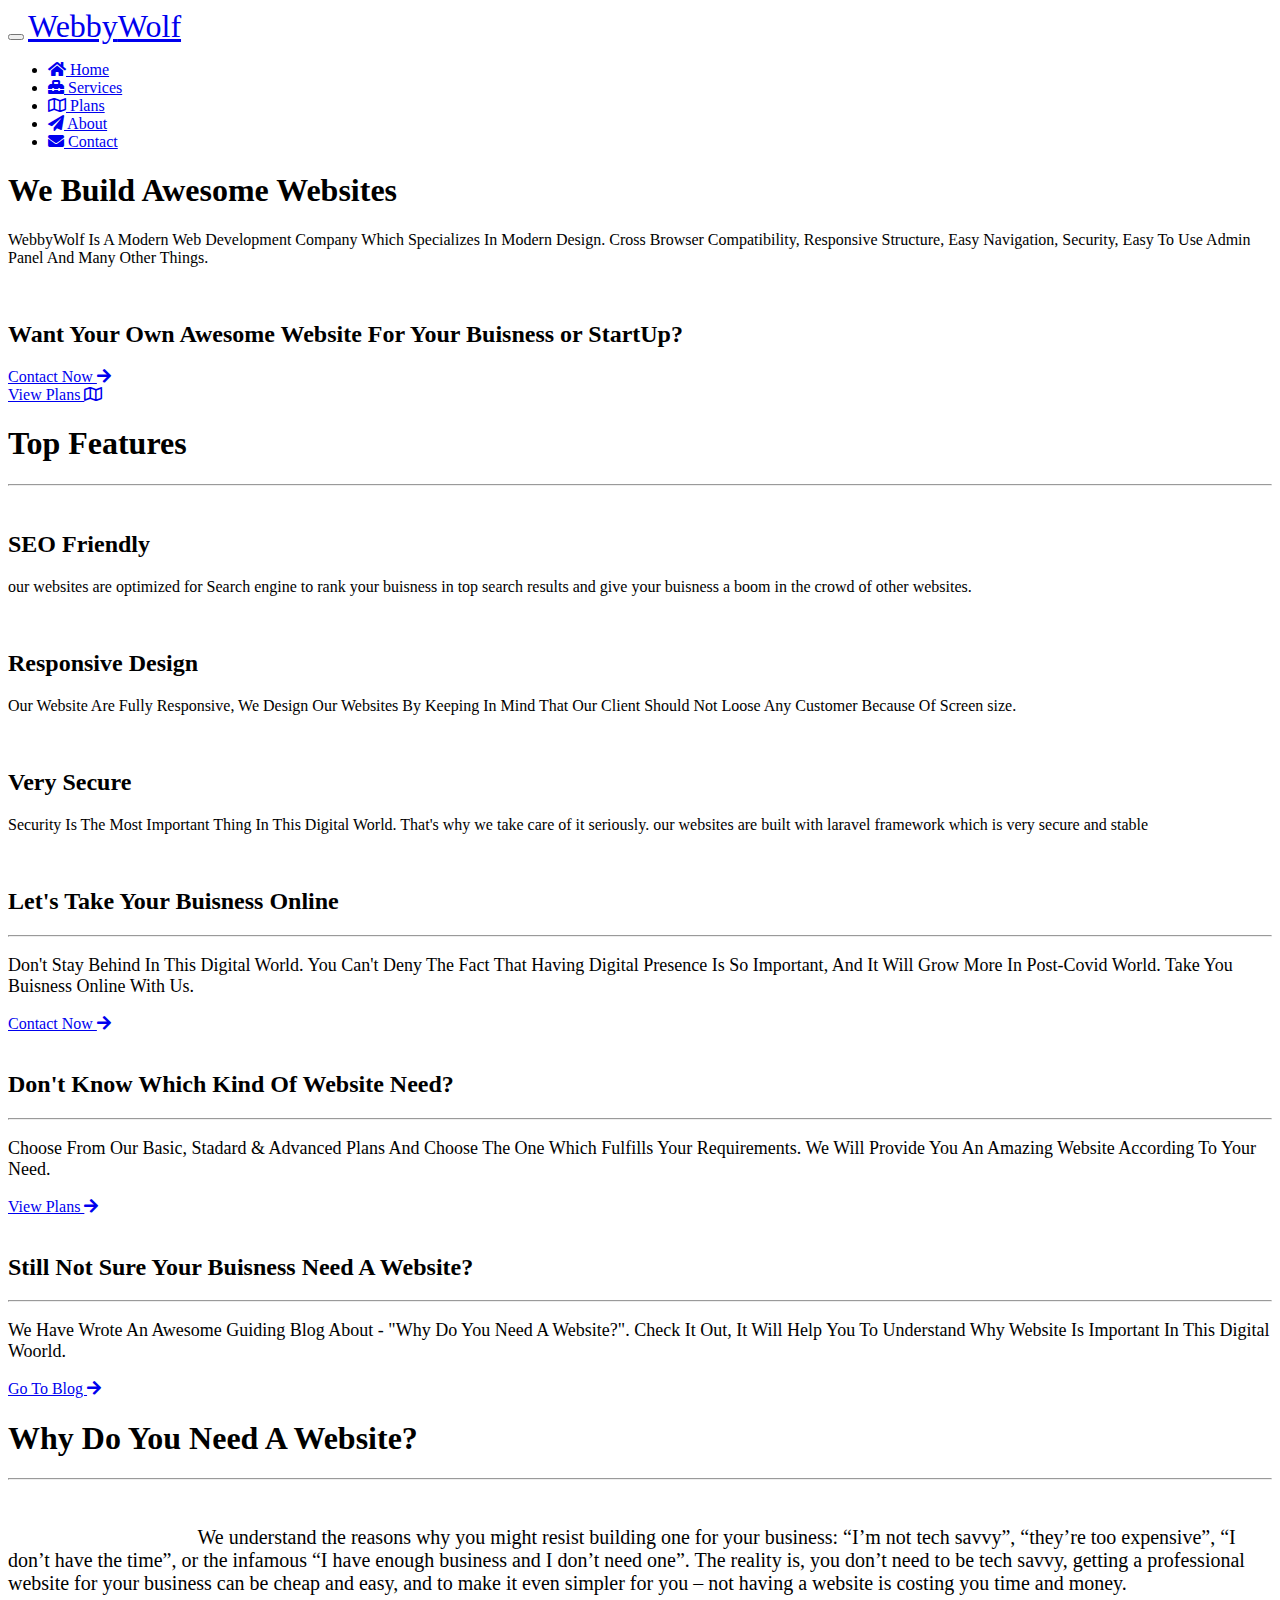
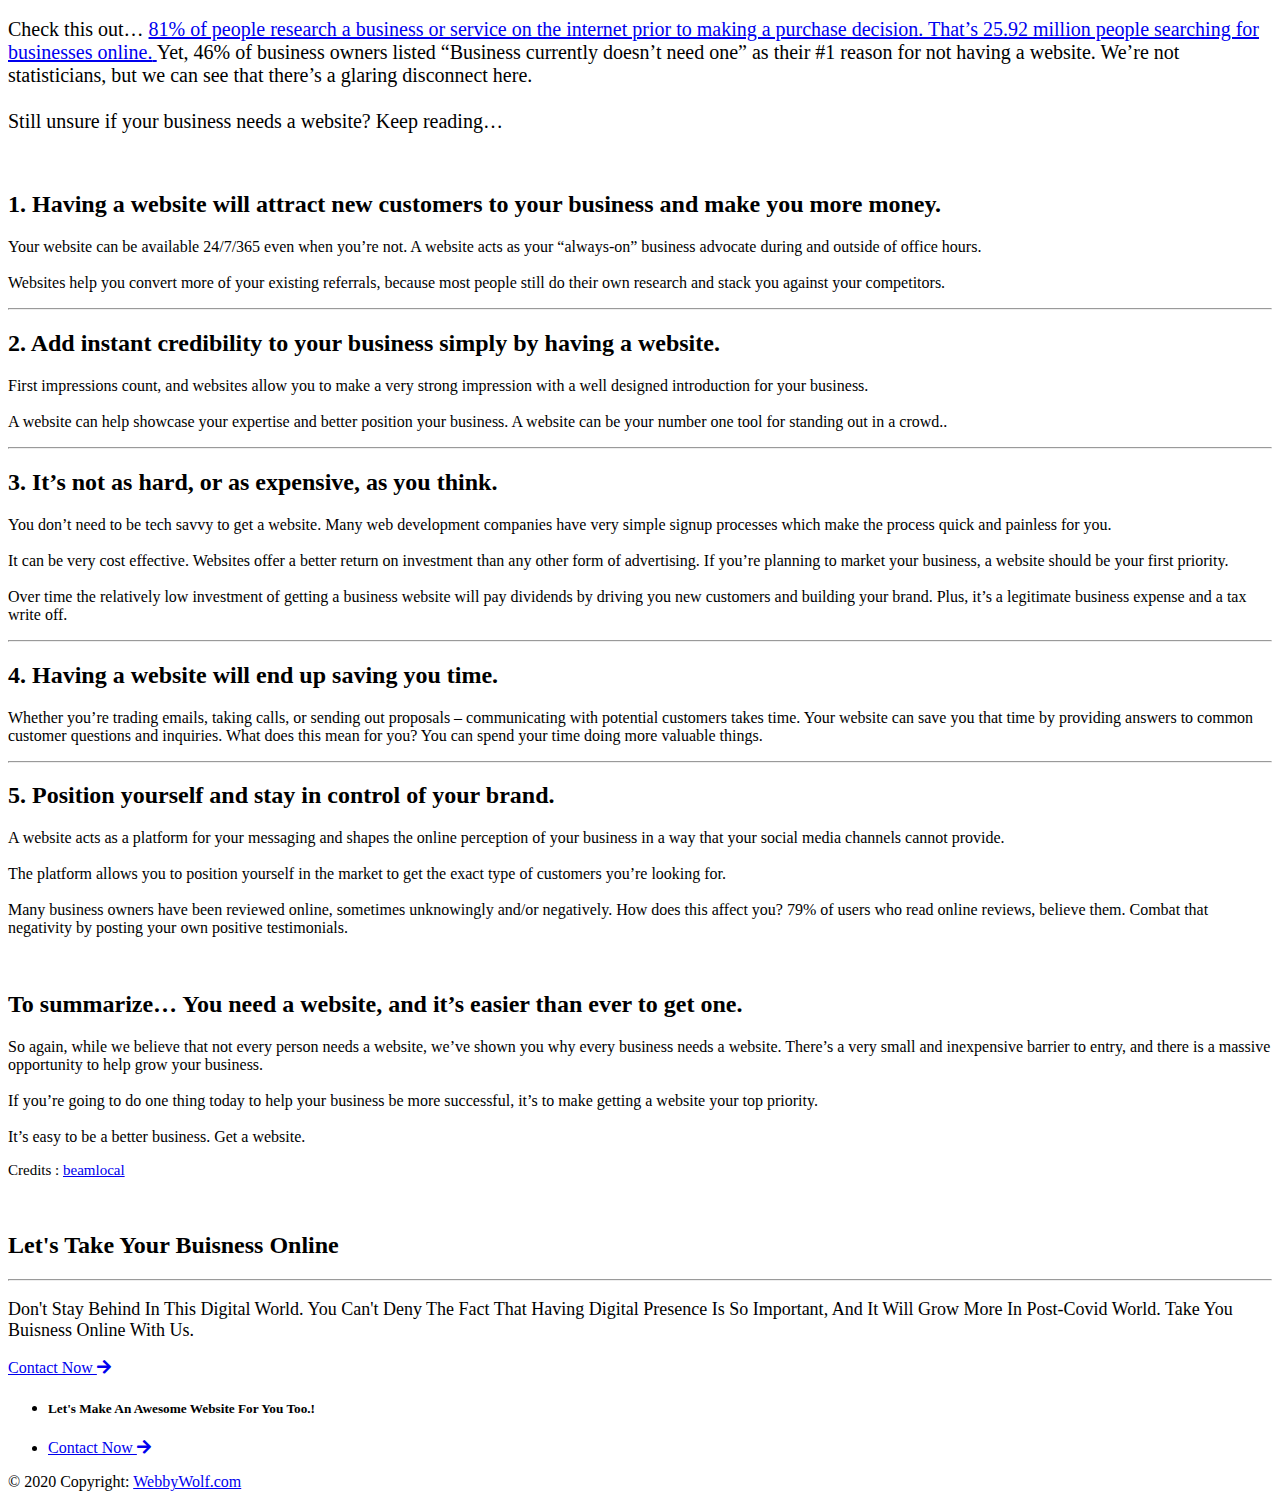
==== index.html @ f213df0d "Update index.html" ====
<!DOCTYPE html>
<html lang="en">

<head>
    <meta charset="UTF-8">
    <meta name="viewport" content="width=device-width, initial-scale=1.0">
    <title>WebbyWolf - We Craft Websites</title>
    <link rel="stylesheet" href="https://use.fontawesome.com/releases/v5.11.2/css/all.css">
    <link href="https://fonts.googleapis.com/css?family=Red+Hat+Display:400,400i,500,500i,700,700i,900,900i"
        rel="stylesheet">
    <link rel="stylesheet" href="src/css/bootstrap.min.css">
    <link rel="stylesheet" href="src/css/mdb.min.css">
    <link rel="stylesheet" href="src/css/style.css">
</head>

<body>

    <!--Navbar -->
    <nav class="navbar navbar-expand-lg navbar-dark purple justify-content-sm-start fixed-top px-1 py-1">
        <div class="container-fluid">
            <button class="navbar-toggler" type="button">
                <span class="navbar-toggler-icon"></span>
            </button>
            <a class="navbar-brand font-weight-bold pl-xl-5 col px-0 mx-0 ml-lg-5 text-white" href="index.html"
                style="font-size: 32px;">Webby<span class="yellow-text">Wolf</span>
            </a>

            <div class="collapse navbar-collapse purple p-3 p-lg-0 mt-5 mt-lg-0 d-flex flex-column flex-lg-row flex-xl-row justify-content-lg-end mobileMenu"
                id="navbarSupportedContent">
                <ul class="navbar-nav font-weight-bold align-self-stretch h-100 py-3 py-lg-0">
                    <li class="nav-item active">
                        <a class="nav-link px-4 px-xl-4 rounded-pill" href="#">
                            <i class="fa fa-home pr-2" aria-hidden="true"></i>
                            Home <span class="sr-only">(current)</span></a>
                    </li>
                    <li class="nav-item">
                        <a class="nav-link px-4 px-xl-4 rounded-pill" href="#">
                            <i class="fas fa-toolbox pr-2" aria-hidden="true"></i>
                            Services</a>
                    </li>
                    <li class="nav-item">
                        <a class="nav-link px-4 px-xl-4 rounded-pill" href="#">
                            <i class="far fa-map pr-2" aria-hidden="true"></i>
                            Plans</a>
                    </li>
                    <li class="nav-item">
                        <a class="nav-link px-4 px-xl-4 rounded-pill" href="#">
                            <i class="fas fa-paper-plane pr-2" aria-hidden="true"></i>
                            About</a>
                    </li>
                    <li class="nav-item">
                        <a class="nav-link px-4 px-xl-4 rounded-pill" href="#">
                            <i class="fas fa-envelope pr-2" aria-hidden="true"></i>
                            Contact</a>
                    </li>
                </ul>
            </div>
        </div>
    </nav>
    <div class="overlay"></div>


    <!-- Page Content -->
    <section class="container-fluid px-0 pt-5 mt-3 home-page">
        <div class="bg-light col-12 m-0 p-0">
            <div class="col-12 p-0 row no-gutters m-0 top-header align-items-center pt-5">
                <div class="col-12 col-lg-7">
                    <div class="intro-text text-white col-10 mx-auto text-center pb-3 px-0 px-lg-3">
                        <h1 class="h1">We Build Awesome Websites</h1>
                        <p>WebbyWolf Is A Modern Web Development Company Which Specializes In Modern Design. Cross
                            Browser
                            Compatibility, Responsive
                            Structure, Easy Navigation, Security, Easy To Use Admin Panel And Many Other Things.
                        </p>
                    </div>
                    <div
                        class="col-9 col-md-6 col-lg-5 pb-lg-5 mx-auto d-flex justify-content-center align-items-center">
                        <img src="media/topimg-home1.png" alt="" class="img-fluid">
                    </div>
                </div>
                <div class="col-lg-5 m-0 intro-form px-4 px-lg-0 pr-lg-5 pt-5 pb-4 py-lg-0">
                    <div class="bg-white shadow border-rounded px-4 py-5 m-0">
                        <h2 class="h2 mdb-color-text">Want Your Own Awesome Website For Your Buisness or StartUp?</h2>
                        <div class="row no-gutters col-lg-10 m-0 p-0 justify-content-start">
                            <div class="">
                                <a href="#" class="btn btn-warning rounded-pill">
                                    Contact Now
                                    <i class="fa fa-arrow-right" aria-hidden="true"></i>
                                </a>
                            </div>
                            <div class="">
                                <a href="#" class="btn btn-primary rounded-pill">
                                    View Plans
                                    <i class="far fa-map pl-2" aria-hidden="true"></i>
                                </a>
                            </div>
                        </div>
                    </div>
                </div>
            </div>
        </div>


        <!-- Cards -->
        <div class="row no-gutters py-5 bg-light top-features">
            <div class="header col-12">
                <h1 class="display-4 font-weight-bold text-center">
                    Top Features
                </h1>
                <hr class="py-1 rounded-pill col-2 mx-auto peach-gradient">
            </div>
            <div class="col-12 col-md-6 col-lg-4 py-2 px-4 px-lg-2 px-xl-4">
                <div class="feature-card bg-white shadow-lg border-rounded pt-5 pb-4">
                    <div class="card-img d-flex">
                        <img src="media/seo-img.jpg" alt="" class="img-fluid rounded-circle mx-auto w-50">
                    </div>
                    <div class="card-body px-4 text-justify">
                        <h2 class="font-weight-bold text-center mdb-color-text">SEO Friendly</h2>
                        <p class="text-capitalize font-weight-bold better-text">
                            our websites are optimized for Search engine to rank your buisness in top search results and
                            give your buisness a boom in the crowd of other websites.
                        </p>
                    </div>
                </div>
            </div>
            <div class="col-12 col-md-6 col-lg-4 py-2 px-4 px-lg-2 px-xl-4">
                <div class="feature-card bg-white shadow-lg border-rounded pt-5 pb-4">
                    <div class="card-img d-flex">
                        <img src="media/responsive-img.jpg" alt="" class="img-fluid rounded-circle mx-auto w-50">
                    </div>
                    <div class="card-body px-4 text-justify">
                        <h2 class="font-weight-bold text-center mdb-color-text">Responsive Design</h2>
                        <p class="text-capitalize font-weight-bold better-text">
                            Our Website Are Fully Responsive, We Design Our Websites By Keeping In Mind That Our Client
                            Should Not Loose Any Customer Because Of Screen size.
                        </p>
                    </div>
                </div>
            </div>
            <div class="col-12 col-md-6 col-lg-4 py-2 px-4 px-lg-2 px-xl-4">
                <div class="feature-card bg-white shadow-lg border-rounded pt-5 pb-4">
                    <div class="card-img d-flex">
                        <img src="media/secure-img.jpg" alt="" class="img-fluid rounded-circle mx-auto w-50">
                    </div>
                    <div class="card-body px-4 text-justify">
                        <h2 class="font-weight-bold text-center mdb-color-text">Very Secure</h2>
                        <p class="text-capitalize font-weight-bold better-text">
                            Security Is The Most Important Thing In This Digital World. That's why we take care of it
                            seriously. our websites are built with laravel framework which is very secure and stable
                        </p>
                    </div>
                </div>
            </div>
        </div>
        <!-- Cards -->


        <!-- Actions -->
        <div class="my-4 actions px-3">
            <div class="col-12 col-xl-10 mx-auto row no-gutters p-0 bg-white shadow-lg border px-2 mb-4 border-rounded">
                <div class="col-12 col-md-4 d-flex justify-content-center align-items-center p-0">
                    <img src="media/web_development.png" class="img-fluid w-75" alt="">
                </div>
                <div class="col-12 col-md-8 pb-5 py-md-3 py-lg-0 d-flex justify-content-center align-items-center">
                    <div class="px-3">
                        <h2 class="h1 mdb-color-text mb-0">Let's Take Your Buisness Online</h2>
                        <hr class="py-1 col-6 bg-danger rounded-pill">
                        <p class="pr-lg-5 text-justify better-text" style="font-size:18px">
                            Don't Stay Behind In This Digital World. You Can't Deny The Fact That Having Digital
                            Presence Is
                            So Important, And It Will Grow More In Post-Covid World. Take You Buisness Online With Us.
                        </p>
                        <a href="#" class="btn orange text-white rounded-pill py-md-2 px-md-3">
                            Contact Now
                            <i class="fa fa-arrow-right pl-1" aria-hidden="true"></i>
                        </a>
                    </div>
                </div>
            </div>
            <div
                class="col-12 col-xl-10 mx-auto row no-gutters p-0 bg-white shadow-lg border px-2 mb-4 -3 border-rounded">
                <div class="col-12 col-md-4 d-flex justify-content-center align-items-center p-0">
                    <img src="media/choose_plan.jpg" class="img-fluid w-75" alt="">
                </div>
                <div class="col-12 col-md-8 pb-5 py-md-3 py-lg-0 d-flex justify-content-center align-items-center">
                    <div class="px-3">
                        <h2 class="h1 mdb-color-text mb-0">Don't Know Which Kind Of Website Need?</h2>
                        <hr class="py-1 col-4 bg-danger rounded-pill">
                        <p class="pr-lg-5 text-justify better-text" style="font-size:18px">
                            Choose From Our Basic, Stadard & Advanced Plans And Choose The One Which Fulfills Your
                            Requirements. We Will Provide You An Amazing Website According To Your Need.
                        </p>
                        <a href="#" class="btn indigo text-white rounded-pill py-md-2 px-md-3">
                            View Plans
                            <i class="fa fa-arrow-right pl-1" aria-hidden="true"></i>
                        </a>
                    </div>
                </div>
            </div>
            <div
                class="col-12 col-xl-10 mx-auto row no-gutters p-0 bg-white shadow-lg border px-2 mb-4 -3 border-rounded">
                <div class="col-12 col-md-4 d-flex justify-content-center align-items-center p-0">
                    <img src="media/still-confused.jpg" class="img-fluid w-75" alt="">
                </div>
                <div class="col-12 col-md-8 pb-5 py-md-3 py-lg-0 d-flex justify-content-center align-items-center">
                    <div class="px-3">
                        <h2 class="h1 mdb-color-text mb-0">Still Not Sure Your Buisness Need A Website?</h2>
                        <hr class="py-1 col-4 bg-danger rounded-pill">
                        <p class="pr-lg-5 text-justify better-text" style="font-size:18px">
                            We Have Wrote An Awesome Guiding Blog About - "Why Do You Need A Website?". Check It Out, It
                            Will Help You To Understand Why Website Is Important In This Digital Woorld.
                        </p>
                        <a href="#" class="btn orange text-white rounded-pill py-md-2 px-md-3">
                            Go To Blog
                            <i class="fa fa-arrow-right pl-1" aria-hidden="true"></i>
                        </a>
                    </div>
                </div>
            </div>
        </div>
        <!-- Actions -->


        <!-- blog -->
        <div class="row no-gutters px-3 my-4">
            <div class="col-12 py-3 need-of-website-blog">
                <h1 class="display-6 text-center mdb-color-text font-weight-bold">Why Do You Need A Website?</h1>
                <hr class="py-1 rounded-pill aqua-gradient col-2 mx-auto">
                <div class="col-12 col-lg-8 m-0 p-0 mx-auto">
                    <img src="media/laptop-img.jpg" alt="" class="img-fluid rounded-lg">
                </div>
                <div class="col-lg-8 p-0 text-justify mx-auto">
                    <p class="py-4" style="font-size:20px;text-indent: 15%;">
                        We understand the reasons why you might resist building one for your business: “I’m not tech
                        savvy”,
                        “they’re too expensive”, “I don’t have the time”, or the infamous “I have enough business and I
                        don’t need one”. The reality is, you don’t need to be tech savvy, getting a professional website
                        for
                        your business can be cheap and easy, and to make it even simpler for you – not having a website
                        is
                        costing you time and money.
                        <br><br>
                        Check this out…
                        <a class="text"
                            href="http://www.adweek.com/socialtimes/81-shoppers-conduct-online-research-making-purchase-infographic/208527">
                            <span class="text-primary">81% of people research a business or service on the
                                internet prior to making a
                                purchase decision. That’s 25.92 million people searching for businesses online.</span>
                        </a>
                        Yet,
                        46% of
                        business
                        owners listed “Business currently doesn’t need one” as their #1 reason for not having a website.
                        We’re not statisticians, but we can see that there’s a glaring disconnect here.
                        <br><br>
                        Still unsure if your business needs a website? Keep reading…
                    </p>
                    <div class="col-12 col-lg-8 mb-4 mx-auto">
                        <img src="media/mobile-img.jpg" alt="" class="img-fluid rounded-lg">
                    </div>
                    <!-- no.1 -->
                    <h2 class="mb-0">
                        1. Having a website will attract new customers to your business and make you more money.
                    </h2>
                    <p class="py-4">
                        <span class="mdb-color-text">Your website can be available 24/7/365 even when you’re not.</span>
                        A website acts as your “always-on”
                        business advocate during and outside of office hours.
                        <br><br>
                        <span class="mdb-color-text">Websites help you convert more of your existing referrals</span>,
                        because most people still do their
                        own research and stack you against your competitors.
                    </p>
                    <!-- no.1 -->
                    <!-- ================= -->
                    <!-- no.2 -->
                    <hr class="pt-1 purple-gradient w-50 mx-auto rounded-pill mb-5">
                    <h2 class="mb-0">
                        2. Add instant credibility to your business simply by having a website.
                    </h2>
                    <p class="py-4">
                        <span class="mdb-color-text">First impressions count</span>, and websites allow you to make a
                        very strong impression with a well
                        designed introduction for your business.
                        <br><br>
                        <span class="mdb-color-text">A website can help showcase your expertise and better position your
                            business.</span> A website can be
                        your number one tool for standing out in a crowd..
                    </p>
                    <!-- no.2 -->
                    <!-- ================= -->
                    <!-- no.3 -->
                    <hr class="pt-1 purple-gradient w-50 mx-auto rounded-pill mb-5">
                    <h2 class="mb-0">
                        3. It’s not as hard, or as expensive, as you think.
                    </h2>
                    <p class="py-4">
                        <span class="mdb-color-text">You don’t need to be tech savvy to get a website.</span> Many web
                        development companies have very
                        simple signup processes which make the process quick and painless for you.
                        <br><br>
                        It can be very cost effective.<span class="mdb-color-text"> Websites offer a better return on
                            investment than any other form
                            of advertising.</span> If you’re planning to market your business, a website should be your
                        first
                        priority.
                        <br><br>
                        Over time the relatively low investment of getting a business website will pay dividends by
                        driving you new customers and building your brand. Plus, it’s a legitimate business expense
                        and
                        a tax write off.
                    </p>
                    <!-- no.3 -->
                    <!-- ================= -->
                    <!-- no.4 -->
                    <hr class="pt-1 purple-gradient w-50 mx-auto rounded-pill mb-5">
                    <h2 class="mb-0">
                        4. Having a website will end up saving you time.
                    </h2>
                    <p class="py-4">
                        Whether you’re trading emails, taking calls, or sending out proposals – communicating with
                        potential customers takes time. <span class="mdb-color-text">Your website can save you that time
                            by providing answers to
                            common customer questions and inquiries.</span> What does this mean for you? You can spend
                        your time
                        doing more valuable things.
                    </p>
                    <!-- no.4 -->
                    <!-- ================= -->
                    <!-- no.5 -->
                    <hr class="pt-1 purple-gradient w-50 mx-auto rounded-pill mb-5">
                    <h2 class="mb-0">
                        5. Position yourself and stay in control of your brand.
                    </h2>
                    <p class="py-4">
                        A website acts as a platform for your messaging and shapes the online perception of your
                        business in a way that your social media channels cannot provide.
                        <br><br>
                        The platform allows you to position yourself in the market to get the exact type of customers
                        you’re looking for.
                        <br><br>
                        Many business owners have been reviewed online, sometimes unknowingly and/or negatively. How
                        does this affect you? 79% of users who read online reviews, believe them. Combat that negativity
                        by posting your own positive testimonials.
                    </p>
                    <!-- no.5 -->
                    <!-- Quote -->
                    <div class="col-12 col-lg-8 mb-4 mx-auto">
                        <img src="media/billgates-quote.png" alt="" class="img-fluid rounded-lg">
                    </div>
                    <!-- Quote -->
                    <!-- Summary -->
                    <h2 class="mb-0">
                        To summarize… You need a website, and it’s easier than ever to get one.
                    </h2>
                    <p class="pt-4">
                        So again, while we believe that not every person needs a website, we’ve shown you why every
                        business needs a website. <span class="mdb-color-text">
                            There’s a very small and inexpensive barrier to entry, and there is a
                            massive opportunity to help grow your business.
                        </span>
                        <br><br>
                        If you’re going to do one thing today to help your business be more successful, it’s to make
                        getting a website your top priority.
                        <br><br>
                        It’s easy to be a better business. Get a website.
                    </p>
                    <p class="text-default text-right" style="font-size: 15px !important;">Credits :
                        <a href="https://www.beamlocal.com/">
                            beamlocal
                        </a>
                    </p>
                    <!-- Summary -->
                </div>
            </div>


            <div class="col-12 col-xl-10 mx-auto row no-gutters p-0 bg-white shadow-lg border px-2 mb-3 border-rounded">
                <div class="col-12 col-md-4 d-flex justify-content-center align-items-center p-0">
                    <img src="media/web_development.png" class="img-fluid w-75" alt="">
                </div>
                <div class="col-12 col-md-8 pb-5 py-md-3 py-lg-0 d-flex justify-content-center align-items-center">
                    <div class="px-3">
                        <h2 class="h1 mdb-color-text mb-0">Let's Take Your Buisness Online</h2>
                        <hr class="py-1 col-6 bg-danger rounded-pill">
                        <p class="pr-lg-5 text-justify" style="font-size:18px">
                            Don't Stay Behind In This Digital World. You Can't Deny The Fact That Having Digital
                            Presence Is
                            So Important, And It Will Grow More In Post-Covid World. Take You Buisness Online With Us.
                        </p>
                        <a href="#" class="btn orange text-white rounded-pill py-md-2 px-md-3">
                            Contact Now
                            <i class="fa fa-arrow-right" aria-hidden="true"></i>
                        </a>
                    </div>
                </div>
            </div>
        </div>
    </section>
    <!-- Page Content -->



    <!-- Footer-->
    <footer class="page-footer font-small unique-color-dark pt-4">

        <!-- Footer Elements -->
        <div class="container">

            <!-- Call to action -->
            <ul class="list-unstyled list-inline text-center py-2">
                <li class="list-inline-item">
                    <h5 class="mb-1">Let's Make An Awesome Website For You Too.!</h5>
                </li>
                <li class="list-inline-item">
                    <a href="#!" class="btn btn-outline-white rounded-pill">
                        Contact Now
                        <i class="fa fa-arrow-right" aria-hidden="true"></i>
                    </a>
                </li>
            </ul>
            <!-- Call to action -->

        </div>
        <!-- Footer Elements -->

        <!-- Copyright -->
        <div class="footer-copyright text-center py-3">© 2020 Copyright:
            <a href="https://webbywolf.github.io/"> WebbyWolf.com</a>
        </div>
        <!-- Copyright -->

    </footer>
    <!-- Footer-->


    <script src="src/js/jquery.min.js"></script>
    <script src="src/js/popper.min.js"></script>
    <script src="src/js/bootstrap.min.js"></script>
    <script src="src/js/mdb.min.js"></script>
    <script src="src/js/script.js"></script>
</body>

</html>
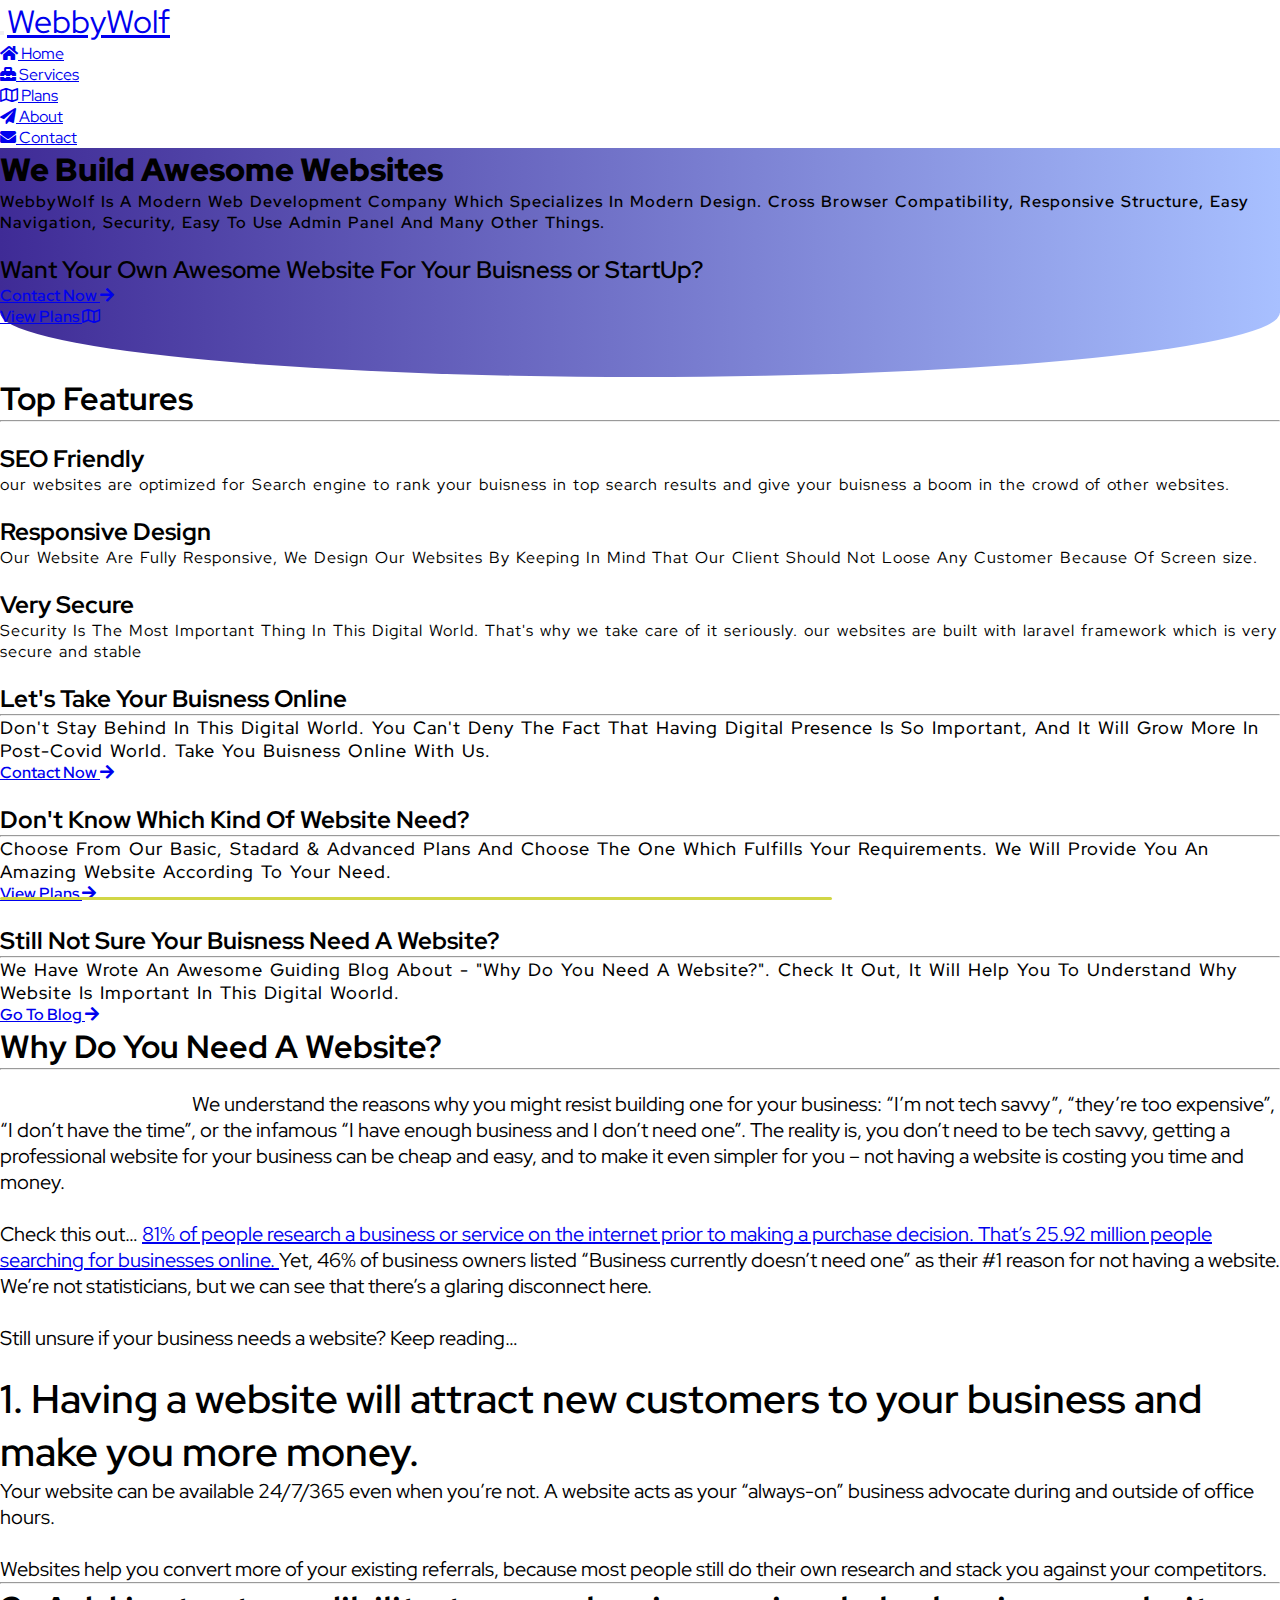
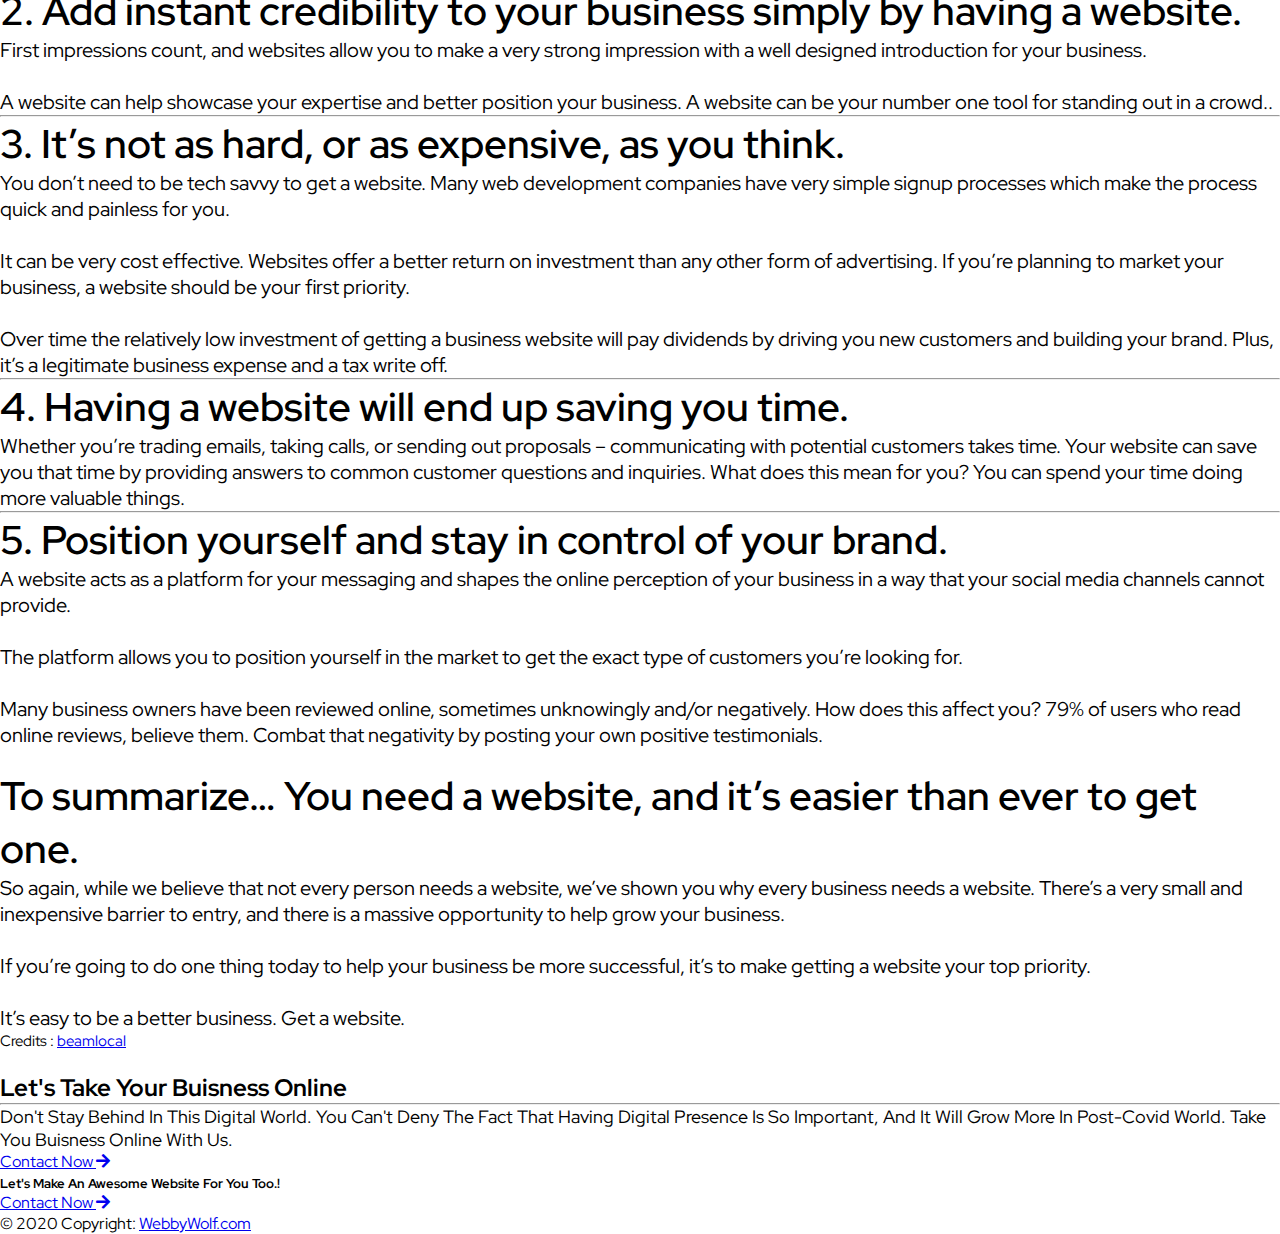
==== commit 04dcf8c0: "Update index.html" ====
--- a/index.html
+++ b/index.html
@@ -21,7 +21,7 @@
             <button class="navbar-toggler" type="button">
                 <span class="navbar-toggler-icon"></span>
             </button>
-            <a class="navbar-brand font-weight-bold pl-xl-5 col px-0 mx-0 ml-lg-5 text-white" href="index.html"
+            <a class="navbar-brand font-weight-bold pl-xl-5 col px-0 mx-0 ml-lg-5 text-white" href="/index"
                 style="font-size: 32px;">Webby<span class="yellow-text">Wolf</span>
             </a>
 
@@ -29,7 +29,7 @@
                 id="navbarSupportedContent">
                 <ul class="navbar-nav font-weight-bold align-self-stretch h-100 py-3 py-lg-0">
                     <li class="nav-item active">
-                        <a class="nav-link px-4 px-xl-4 rounded-pill" href="#">
+                        <a class="nav-link px-4 px-xl-4 rounded-pill" href="/index">
                             <i class="fa fa-home pr-2" aria-hidden="true"></i>
                             Home <span class="sr-only">(current)</span></a>
                     </li>
@@ -39,7 +39,7 @@
                             Services</a>
                     </li>
                     <li class="nav-item">
-                        <a class="nav-link px-4 px-xl-4 rounded-pill" href="#">
+                        <a class="nav-link px-4 px-xl-4 rounded-pill" href="/plans">
                             <i class="far fa-map pr-2" aria-hidden="true"></i>
                             Plans</a>
                     </li>
@@ -89,7 +89,7 @@
                                 </a>
                             </div>
                             <div class="">
-                                <a href="#" class="btn btn-primary rounded-pill">
+                                <a href="/plans" class="btn btn-primary rounded-pill">
                                     View Plans
                                     <i class="far fa-map pl-2" aria-hidden="true"></i>
                                 </a>
@@ -157,7 +157,8 @@
 
         <!-- Actions -->
         <div class="my-4 actions px-3">
-            <div class="col-12 col-xl-10 mx-auto row no-gutters p-0 bg-white shadow-lg border px-2 mb-4 border-rounded">
+            <div
+                class="col-12 col-xl-10 mx-auto row no-gutters p-0 bg-white shadow-lg border px-2 mb-4 py-3 border-rounded">
                 <div class="col-12 col-md-4 d-flex justify-content-center align-items-center p-0">
                     <img src="media/web_development.png" class="img-fluid w-75" alt="">
                 </div>
@@ -178,7 +179,7 @@
                 </div>
             </div>
             <div
-                class="col-12 col-xl-10 mx-auto row no-gutters p-0 bg-white shadow-lg border px-2 mb-4 -3 border-rounded">
+                class="col-12 col-xl-10 mx-auto row no-gutters p-0 bg-white shadow-lg border px-2 mb-4 py-3 border-rounded">
                 <div class="col-12 col-md-4 d-flex justify-content-center align-items-center p-0">
                     <img src="media/choose_plan.jpg" class="img-fluid w-75" alt="">
                 </div>
@@ -190,7 +191,7 @@
                             Choose From Our Basic, Stadard & Advanced Plans And Choose The One Which Fulfills Your
                             Requirements. We Will Provide You An Amazing Website According To Your Need.
                         </p>
-                        <a href="#" class="btn indigo text-white rounded-pill py-md-2 px-md-3">
+                        <a href="/plans" class="btn indigo text-white rounded-pill py-md-2 px-md-3">
                             View Plans
                             <i class="fa fa-arrow-right pl-1" aria-hidden="true"></i>
                         </a>
@@ -198,7 +199,7 @@
                 </div>
             </div>
             <div
-                class="col-12 col-xl-10 mx-auto row no-gutters p-0 bg-white shadow-lg border px-2 mb-4 -3 border-rounded">
+                class="col-12 col-xl-10 mx-auto row no-gutters p-0 bg-white shadow-lg border px-2 mb-4 py-3 border-rounded">
                 <div class="col-12 col-md-4 d-flex justify-content-center align-items-center p-0">
                     <img src="media/still-confused.jpg" class="img-fluid w-75" alt="">
                 </div>
@@ -388,7 +389,7 @@
                             Presence Is
                             So Important, And It Will Grow More In Post-Covid World. Take You Buisness Online With Us.
                         </p>
-                        <a href="#" class="btn orange text-white rounded-pill py-md-2 px-md-3">
+                        <a href="#" class="btn orange text-white rounded-pill py-md-2 px-md-3 font-weight-bold">
                             Contact Now
                             <i class="fa fa-arrow-right" aria-hidden="true"></i>
                         </a>
--- a/src/css/style.css
+++ b/src/css/style.css
@@ -0,0 +1,184 @@
+* {
+    padding: 0;
+    margin: 0;
+    box-sizing: border-box;
+    user-select: none;
+    -webkit-user-select: none;
+    font-family: 'Red Hat Display';
+}
+html {
+    scroll-behavior: smooth;
+}
+.no-padding {
+    padding: 0 !important;
+    margin: 0 !important;
+}
+.border-rounded {
+    border-radius: 20px !important;
+}
+.better-text {
+    letter-spacing: 1px;
+    word-spacing: 2px;
+}
+
+/* blog */
+.need-of-website-blog p {
+    font-size: 20px !important;
+}
+.need-of-website-blog h2 {
+    font-weight: 600 !important;
+    font-size: 2.5rem !important;
+}
+/* blog */
+
+/* home page */
+.home-page .top-header{
+    background: linear-gradient(90deg, #3F2B96 0%, #A8C0FF 100%);
+    min-height:100%;
+    padding-bottom: 50px !important;
+    border-bottom-right-radius: 110vh 100px ;
+    border-bottom-left-radius: 110vh 100px ;
+}
+.home-page .intro-text h1 {
+    font-weight: 900;
+    font-family: 'Red Hat Display',sans-serif;
+}
+.home-page .intro-form h2 {
+    font-weight: 600;
+    font-family: 'Red Hat Display',sans-serif;
+}
+.home-page .intro-form a {
+    font-weight: 600;
+    font-family: 'Red Hat Display',sans-serif;
+}
+.home-page .intro-text p {
+    font-weight: 600;
+    letter-spacing: 1px;
+    word-spacing: 2px;
+    font-family: 'Red Hat Display';
+}
+/* home page */
+
+
+/* Top Features */
+.top-features .feature-card {
+    max-height: 480px;
+}
+/* Top Features */
+
+
+
+/* actions */
+.actions p {
+    font-weight: 500;
+}
+.actions a {
+    font-weight: 600;
+}
+/* actions */
+
+
+/* For Mobile */
+@media (max-width: 450px) {
+    /* home page */
+    .home-page .intro-text h1 {
+        font-size: 2rem;
+    }
+    .home-page .intro-text p {
+        font-size: 0.8rem;
+    }
+    /* home page */
+}
+
+
+@media (max-width: 992px) {
+    .mobileMenu {
+      -webkit-transform: translateX(-100%);
+              transform: translateX(-100%);
+      position: fixed;
+      top: 15px;
+      bottom: 0;
+      margin: auto;
+      left: 0;
+      width: 250px;
+      -webkit-transition: all ease 0.25s;
+      transition: all ease 0.25s;
+    }
+    .mobileMenu.open {
+      -webkit-transform: translateX(0%);
+              transform: translateX(0%);
+    }
+    .mobileMenu .navbar-nav {
+      overflow-y: auto;
+    }
+    .overlay {
+      position: fixed;
+      top: 0;
+      bottom: 0;
+      left: 0;
+      right: 0;
+      margin: auto;
+      background-color: rgba(0, 0, 0, 0.5);
+      display: none;
+    }
+    .overlay.open {
+      display: block;
+      z-index: 1029;
+    }
+    /* blog */
+    .need-of-website-blog p {
+        font-size: 18px !important;
+    }
+    .need-of-website-blog h2 {
+        font-size: 1.8rem !important;
+    }
+    /* blog */
+  }
+  /*# sourceMappingURL=style.css.map */
+
+
+
+  
+/* When navbar expands */
+@media screen and (min-width: 995px){
+    .navbar .nav-link {
+        border-radius: 0 !important;
+    }
+    .navbar .active .nav-link{
+        background: none !important;
+        border-radius: 0 !important;
+    }
+    .nav-link:hover {
+        opacity: 1;
+      }
+    .navbar .active .nav-link::before{
+        transition: 300ms;
+        height: 3px;
+        border-radius: 5px;
+        transform: scaleX(1);
+        content: "";
+        position: absolute;
+        background-color: #d1d646;
+    }
+    .nav-link::before {
+        transition: 300ms;
+        height: 3px;
+        width: 65%;
+        transform: scaleX(0);
+        transform-origin: bottom left;
+        border-radius: 5px;
+        content: "";
+        position: absolute;
+        background-color: #d1d646;
+    }
+      
+    .nav-link::before {
+        bottom: 0px;
+    }
+      
+    .nav-link:hover::before {
+        transform: scaleX(1);
+        transform-origin: bottom right;
+    }
+
+}
